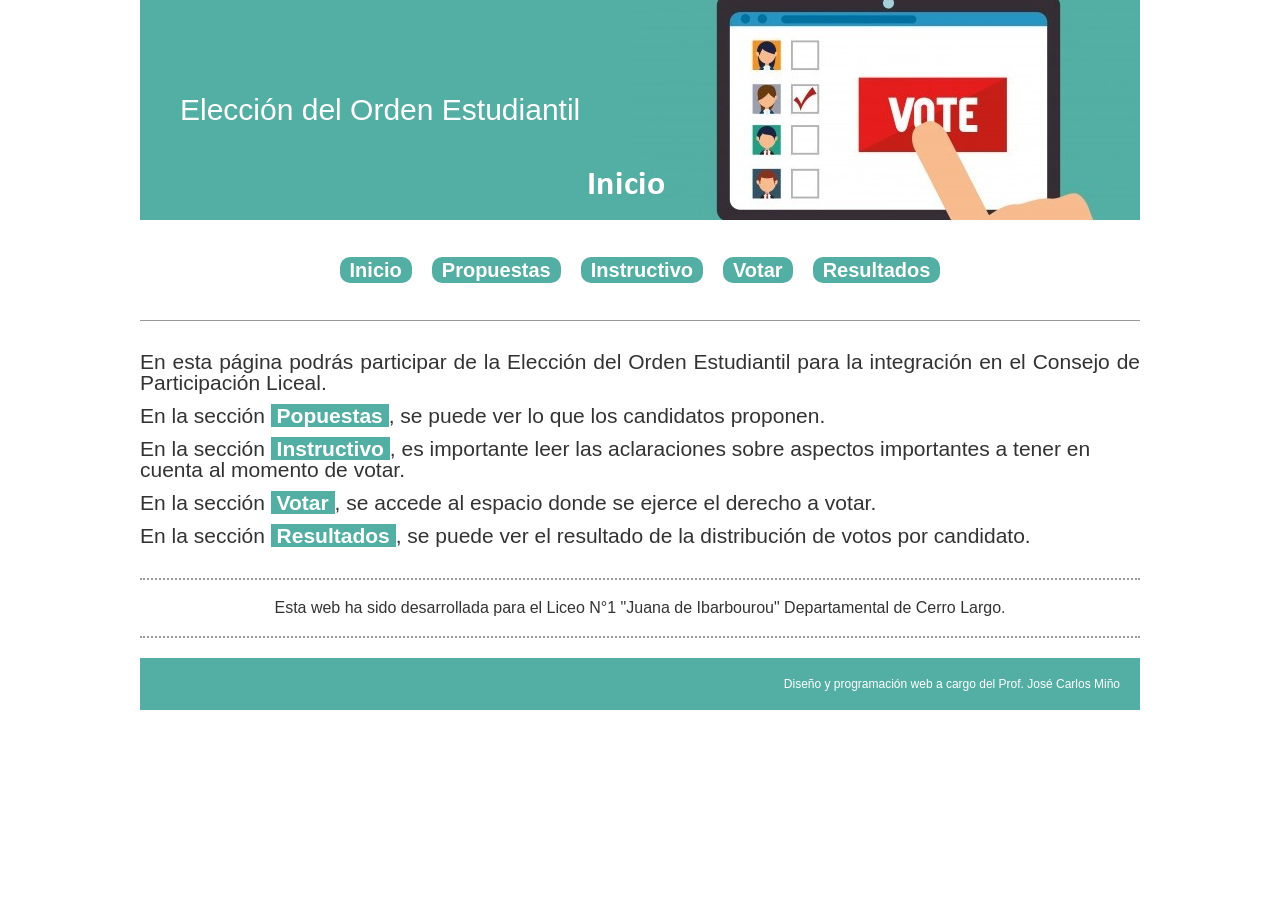
==== index.html @ aa889b9c "Update index.html" ====
<!doctype html>
<html lang="es">
<head>
    <meta charset="utf-8">
    <meta http-equiv="x-ua-compatible" content="ie=edge">
    <meta name="viewport" content="width=device-width, initial-scale=1.0">
    <link rel="canonical" href="" />
    <title>Elección del Orden Estudiantil</title>
    <meta name="description" content="">
    <link rel="stylesheet" href="style.css">
    <script src="script.js"></script>
</head>

<body>
	<header style="background-image: url('images/encabezado_inicio.png');">
		<div id="logo"><img src="">Elección del Orden Estudiantil</div>
		
	</header>
	<section>
		<nav>  
			<ul>
				<li><a href="/eleccion/index.html">Inicio</a>
				<li><a href="/eleccion/webs/propuestas.html">Propuestas</a>
				<li><a href="/eleccion/webs/instructivo.html">Instructivo</a>
				<li><a href="/eleccion/webs/votar.html">Votar</a>
				<li><a href="/eleccion/webs/resultados.html">Resultados</a>
			</ul>
		</nav>
	</section>
	<section id="pageContent">
		<main role="main">
			<article>
				<h2 style="text-align: justify;">En esta página podrás participar de la Elección del Orden Estudiantil para la integración en el Consejo de Participación Liceal.</h2>
				<p style="text-align: justify;"><h2>En la sección <span style="color: #FFF; background-color: #53afa4;"><strong>&nbsp;Popuestas&nbsp;</strong></span>, se puede ver lo que los candidatos proponen.</h2></p>
				<p style="text-align: justify;"><h2>En la sección <span style="color: #FFF; background-color: #53afa4;"><strong>&nbsp;Instructivo&nbsp;</strong></span>, es importante leer las aclaraciones sobre aspectos importantes a tener en cuenta al momento de votar.</h2></p>
				<p style="text-align: justify;"><h2>En la sección <span style="color: #FFF; background-color: #53afa4;"><strong>&nbsp;Votar&nbsp;</strong></span>, se accede al espacio donde se ejerce el derecho a votar.</h2></p>
				<p style="text-align: justify;"><h2>En la sección <span style="color: #FFF; background-color: #53afa4;"><strong>&nbsp;Resultados&nbsp;</strong></span>, se puede ver el resultado de la distribución de votos por candidato.</h2></p>
			</article>
			<article>
				<p style="text-align: center;">Esta web ha sido desarrollada para el Liceo N°1 "Juana de Ibarbourou" Departamental de Cerro Largo.</p>
			</article>
						
		</main>
		
	</section>
	<footer>
		<p>Diseño y programación web a cargo del Prof. José Carlos Miño</p>
		
	</footer>


</body>

</html>
---- style.css ----
html,body,div,span,object,iframe,h1,h2,h3,h4,h5,h6,p,blockquote,pre,abbr,address,cite,code,del,dfn,em,img,ins,kbd,q,samp,small,strong,sub,sup,var,b,i,dl,dt,dd,ol,ul,li,fieldset,form,label,legend,table,caption,tbody,tfoot,thead,tr,th,td,article,aside,canvas,details,figcaption,figure,footer,header,hgroup,menu,nav,section,summary,time,mark,audio,video{margin:0;padding:0;border:0;outline:0;font-size:100%;vertical-align:baseline;background:transparent}
body{line-height:1; font-family: arial;}
h1{font-size: 25px;}h2{font-size: 21px;}h3{font-size: 18px;}h4{font-size: 16px;}
article,aside,details,figcaption,figure,footer,header,hgroup,menu,nav,section{display:block}
nav ul{list-style:none}
blockquote,q{quotes:none}
blockquote:before,blockquote:after,q:before,q:after{content:none}
a{margin:0;padding:0;font-size:100%;vertical-align:baseline;background:transparent}
ins{background-color:#ff9;color:#000;text-decoration:none}
mark{background-color:#ff9;color:#000;font-style:italic;font-weight:bold}
del{text-decoration:line-through}
abbr[title],dfn[title]{border-bottom:1px dotted;cursor:help}
table{border-collapse:collapse;border-spacing:0}
hr{display:block;height:1px;border:0;border-top:1px solid #ccc;margin:1em 0;padding:0}
input,select{vertical-align:middle}

body,html {
	background-color: #FFF;
}

header {
    background-image: url('images/encabezado.png');
    background-repeat: repeat;
    background-size: auto;
    background-position: 100px -145px;	
    padding: 95px 30px;
    max-width: 940px;
    margin: auto;
}

nav {
    display: flex;
    justify-content: center;
}
nav ul li a {
    background: #53afa4;
    padding: 2px 10px;
    font-size: 20px;
    text-decoration: none;
    font-weight: bold;
    color: #FFF;
    border-radius: 10px;
}
nav ul li a:hover {
	background: #FFF;
	color: #444;
}
nav ul li {
    display: inline-block;
    margin: 10px;
}
nav ul {
    list-style: none;
}
#pageContent {
    max-width: 1000px;
    margin: auto;
    border: none;
}
main {
	float: left;
	width: 100%;
}
aside {
	float: right;
	width: 30%;
}
article {
    border-bottom: 2px dotted #999;
    padding-bottom: 20px;
    margin-bottom: 20px;
}
article h2 {
    font-weight: normal;
    margin-bottom: 12px;
}
article p {
	
}
main section {
	
}
footer {
	background: #53afa4;
	max-width: 1000px;
	margin: auto;
	clear: both;
	text-align: right;
}
footer p {
	padding: 20px;
	font-size: 75%;
	color: #FFF;
}
address {
    padding: 10px 20px 30px 10px;
}
aside > div {
	margin: 10px auto;
	background: #AEC6CF;
	min-height: 100px;
}
#logo {
    display: inline-block;
    vertical-align: middle;
    font-size: 30px;
    margin-right: 75px;
    color: #FFF;
}
#logo img {
    width: 50px;
    vertical-align: middle;
    margin-right: 10px;
}
body > section {
    max-width: 1000px;
    margin: auto;
    padding: 30px 0px;
    border-bottom: 1px solid #999;
    color: #333;
}

@media screen and (max-width: 1000px) {
	body > section {
		padding: 30px 20px;
	}
}
@media screen and (max-width: 600px) {
	main {
		float: none;
		width: 100%;
	}
	aside {
		float: none;
		width: 100%;
	}

}
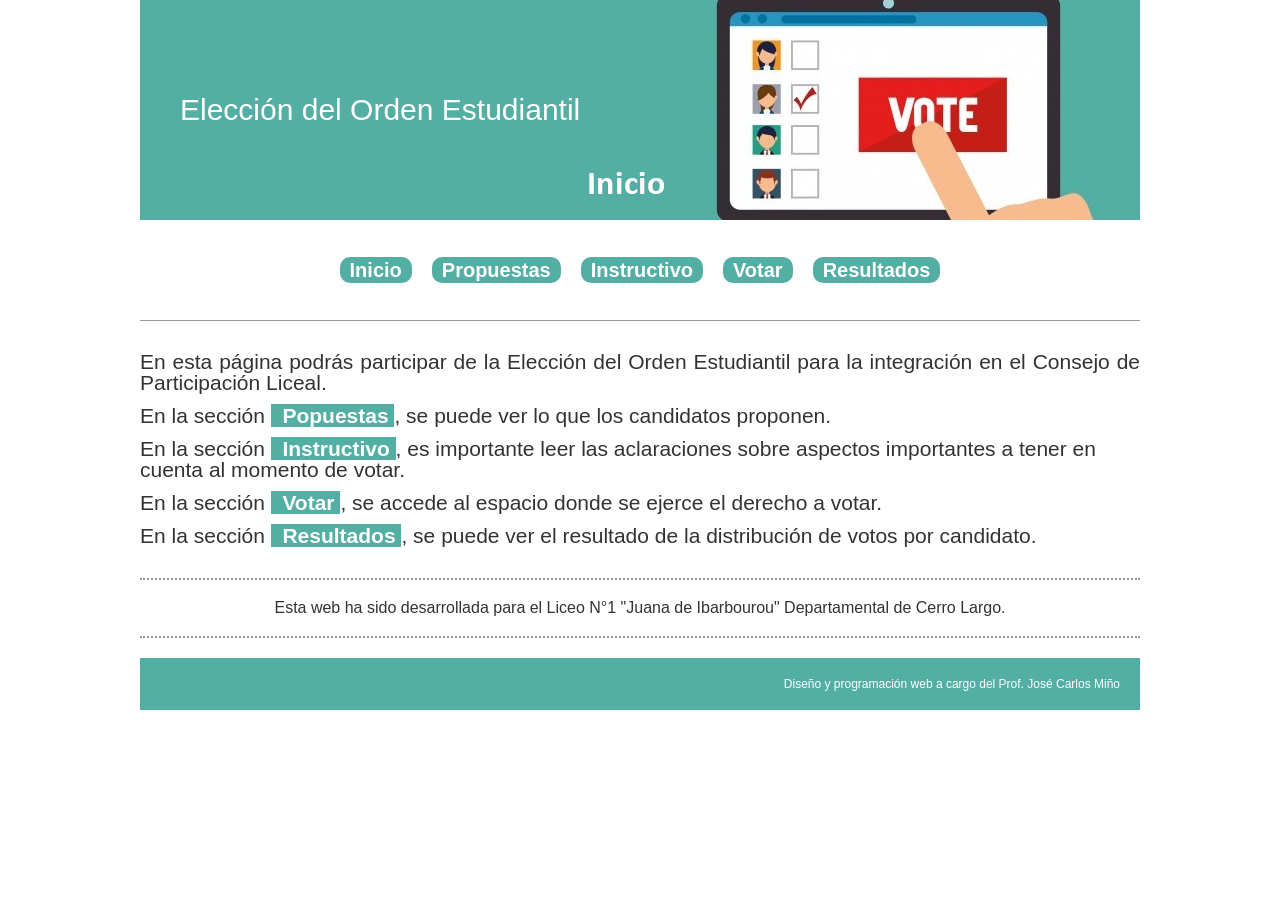
==== commit 4003d14d: "Update index.html" ====
--- a/index.html
+++ b/index.html
@@ -31,10 +31,10 @@
 		<main role="main">
 			<article>
 				<h2 style="text-align: justify;">En esta página podrás participar de la Elección del Orden Estudiantil para la integración en el Consejo de Participación Liceal.</h2>
-				<p style="text-align: justify;"><h2>En la sección <span style="color: #FFF; background-color: #53afa4;"><strong>&nbsp;Popuestas&nbsp;</strong></span>, se puede ver lo que los candidatos proponen.</h2></p>
-				<p style="text-align: justify;"><h2>En la sección <span style="color: #FFF; background-color: #53afa4;"><strong>&nbsp;Instructivo&nbsp;</strong></span>, es importante leer las aclaraciones sobre aspectos importantes a tener en cuenta al momento de votar.</h2></p>
-				<p style="text-align: justify;"><h2>En la sección <span style="color: #FFF; background-color: #53afa4;"><strong>&nbsp;Votar&nbsp;</strong></span>, se accede al espacio donde se ejerce el derecho a votar.</h2></p>
-				<p style="text-align: justify;"><h2>En la sección <span style="color: #FFF; background-color: #53afa4;"><strong>&nbsp;Resultados&nbsp;</strong></span>, se puede ver el resultado de la distribución de votos por candidato.</h2></p>
+				<p style="text-align: justify;"><h2>En la sección <span style="color: #FFF; background-color: #53afa4;"><strong>&nbsp;&nbsp;Popuestas&nbsp;</strong></span>, se puede ver lo que los candidatos proponen.</h2></p>
+				<p style="text-align: justify;"><h2>En la sección <span style="color: #FFF; background-color: #53afa4;"><strong>&nbsp;&nbsp;Instructivo&nbsp;</strong></span>, es importante leer las aclaraciones sobre aspectos importantes a tener en cuenta al momento de votar.</h2></p>
+				<p style="text-align: justify;"><h2>En la sección <span style="color: #FFF; background-color: #53afa4;"><strong>&nbsp;&nbsp;Votar&nbsp;</strong></span>, se accede al espacio donde se ejerce el derecho a votar.</h2></p>
+				<p style="text-align: justify;"><h2>En la sección <span style="color: #FFF; background-color: #53afa4;"><strong>&nbsp;&nbsp;Resultados&nbsp;</strong></span>, se puede ver el resultado de la distribución de votos por candidato.</h2></p>
 			</article>
 			<article>
 				<p style="text-align: center;">Esta web ha sido desarrollada para el Liceo N°1 "Juana de Ibarbourou" Departamental de Cerro Largo.</p>
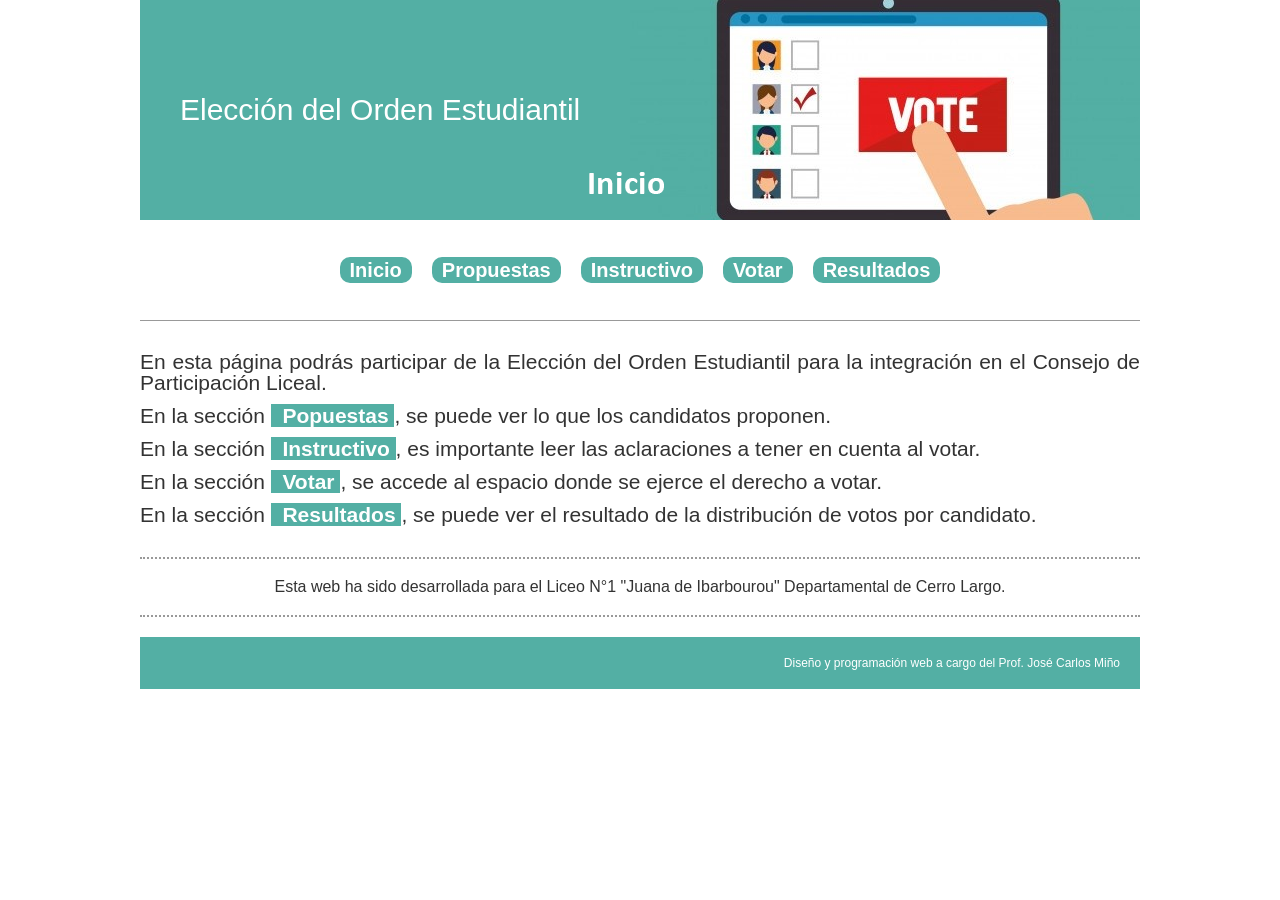
==== commit f5b6db14: "Update index.html" ====
--- a/index.html
+++ b/index.html
@@ -32,7 +32,7 @@
 			<article>
 				<h2 style="text-align: justify;">En esta página podrás participar de la Elección del Orden Estudiantil para la integración en el Consejo de Participación Liceal.</h2>
 				<p style="text-align: justify;"><h2>En la sección <span style="color: #FFF; background-color: #53afa4;"><strong>&nbsp;&nbsp;Popuestas&nbsp;</strong></span>, se puede ver lo que los candidatos proponen.</h2></p>
-				<p style="text-align: justify;"><h2>En la sección <span style="color: #FFF; background-color: #53afa4;"><strong>&nbsp;&nbsp;Instructivo&nbsp;</strong></span>, es importante leer las aclaraciones sobre aspectos importantes a tener en cuenta al momento de votar.</h2></p>
+				<p style="text-align: justify;"><h2>En la sección <span style="color: #FFF; background-color: #53afa4;"><strong>&nbsp;&nbsp;Instructivo&nbsp;</strong></span>, es importante leer las aclaraciones a tener en cuenta al votar.</h2></p>
 				<p style="text-align: justify;"><h2>En la sección <span style="color: #FFF; background-color: #53afa4;"><strong>&nbsp;&nbsp;Votar&nbsp;</strong></span>, se accede al espacio donde se ejerce el derecho a votar.</h2></p>
 				<p style="text-align: justify;"><h2>En la sección <span style="color: #FFF; background-color: #53afa4;"><strong>&nbsp;&nbsp;Resultados&nbsp;</strong></span>, se puede ver el resultado de la distribución de votos por candidato.</h2></p>
 			</article>
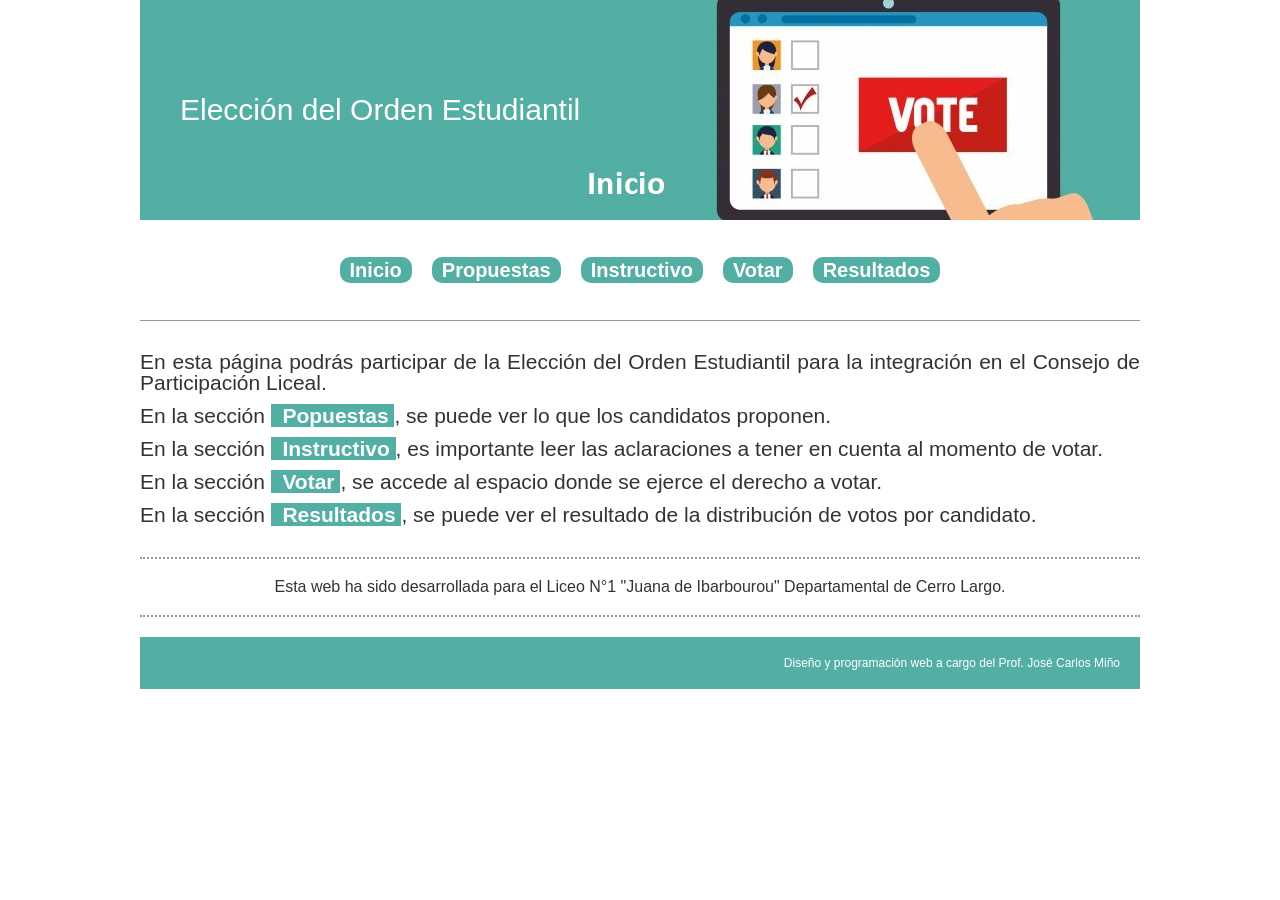
==== commit 73d7219d: "Update index.html" ====
--- a/index.html
+++ b/index.html
@@ -32,7 +32,7 @@
 			<article>
 				<h2 style="text-align: justify;">En esta página podrás participar de la Elección del Orden Estudiantil para la integración en el Consejo de Participación Liceal.</h2>
 				<p style="text-align: justify;"><h2>En la sección <span style="color: #FFF; background-color: #53afa4;"><strong>&nbsp;&nbsp;Popuestas&nbsp;</strong></span>, se puede ver lo que los candidatos proponen.</h2></p>
-				<p style="text-align: justify;"><h2>En la sección <span style="color: #FFF; background-color: #53afa4;"><strong>&nbsp;&nbsp;Instructivo&nbsp;</strong></span>, es importante leer las aclaraciones a tener en cuenta al votar.</h2></p>
+				<p style="text-align: justify;"><h2>En la sección <span style="color: #FFF; background-color: #53afa4;"><strong>&nbsp;&nbsp;Instructivo&nbsp;</strong></span>, es importante leer las aclaraciones a tener en cuenta al momento de votar.</h2></p>
 				<p style="text-align: justify;"><h2>En la sección <span style="color: #FFF; background-color: #53afa4;"><strong>&nbsp;&nbsp;Votar&nbsp;</strong></span>, se accede al espacio donde se ejerce el derecho a votar.</h2></p>
 				<p style="text-align: justify;"><h2>En la sección <span style="color: #FFF; background-color: #53afa4;"><strong>&nbsp;&nbsp;Resultados&nbsp;</strong></span>, se puede ver el resultado de la distribución de votos por candidato.</h2></p>
 			</article>
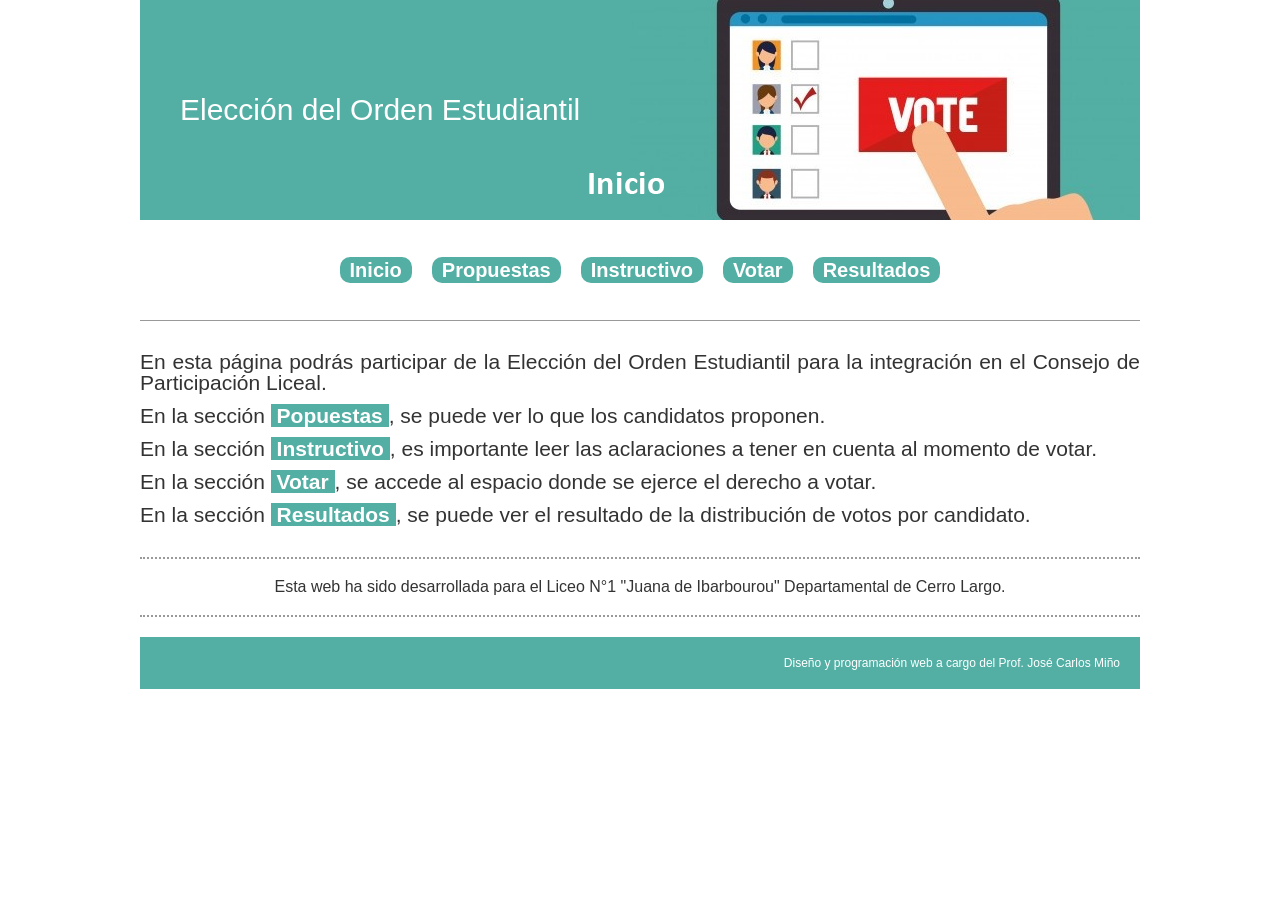
==== commit e5355d0b: "Update index.html" ====
--- a/index.html
+++ b/index.html
@@ -31,10 +31,10 @@
 		<main role="main">
 			<article>
 				<h2 style="text-align: justify;">En esta página podrás participar de la Elección del Orden Estudiantil para la integración en el Consejo de Participación Liceal.</h2>
-				<p style="text-align: justify;"><h2>En la sección <span style="color: #FFF; background-color: #53afa4;"><strong>&nbsp;&nbsp;Popuestas&nbsp;</strong></span>, se puede ver lo que los candidatos proponen.</h2></p>
-				<p style="text-align: justify;"><h2>En la sección <span style="color: #FFF; background-color: #53afa4;"><strong>&nbsp;&nbsp;Instructivo&nbsp;</strong></span>, es importante leer las aclaraciones a tener en cuenta al momento de votar.</h2></p>
-				<p style="text-align: justify;"><h2>En la sección <span style="color: #FFF; background-color: #53afa4;"><strong>&nbsp;&nbsp;Votar&nbsp;</strong></span>, se accede al espacio donde se ejerce el derecho a votar.</h2></p>
-				<p style="text-align: justify;"><h2>En la sección <span style="color: #FFF; background-color: #53afa4;"><strong>&nbsp;&nbsp;Resultados&nbsp;</strong></span>, se puede ver el resultado de la distribución de votos por candidato.</h2></p>
+				<p style="text-align: justify;"><h2>En la sección <span style="color: #FFF; background-color: #53afa4;"><strong>&nbsp;Popuestas&nbsp;</strong></span>, se puede ver lo que los candidatos proponen.</h2></p>
+				<p style="text-align: justify;"><h2>En la sección <span style="color: #FFF; background-color: #53afa4;"><strong>&nbsp;Instructivo&nbsp;</strong></span>, es importante leer las aclaraciones a tener en cuenta al momento de votar.</h2></p>
+				<p style="text-align: justify;"><h2>En la sección <span style="color: #FFF; background-color: #53afa4;"><strong>&nbsp;Votar&nbsp;</strong></span>, se accede al espacio donde se ejerce el derecho a votar.</h2></p>
+				<p style="text-align: justify;"><h2>En la sección <span style="color: #FFF; background-color: #53afa4;"><strong>&nbsp;Resultados&nbsp;</strong></span>, se puede ver el resultado de la distribución de votos por candidato.</h2></p>
 			</article>
 			<article>
 				<p style="text-align: center;">Esta web ha sido desarrollada para el Liceo N°1 "Juana de Ibarbourou" Departamental de Cerro Largo.</p>
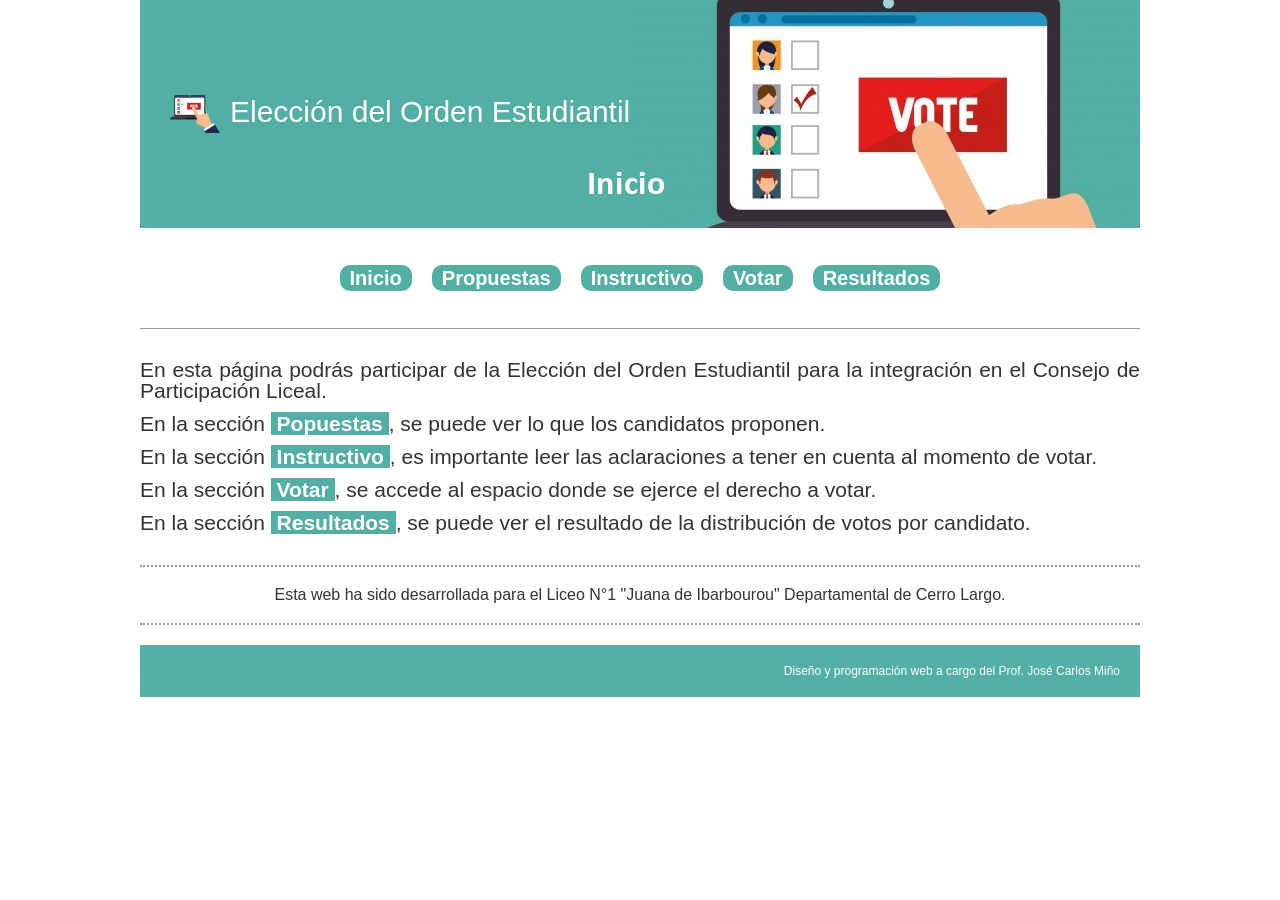
==== commit 697c46d0: "Update index.html" ====
--- a/index.html
+++ b/index.html
@@ -13,7 +13,7 @@
 
 <body>
 	<header style="background-image: url('images/encabezado_inicio.png');">
-		<div id="logo"><img src="">Elección del Orden Estudiantil</div>
+		<div id="logo"><img src="images/logo.png">Elección del Orden Estudiantil</div>
 		
 	</header>
 	<section>
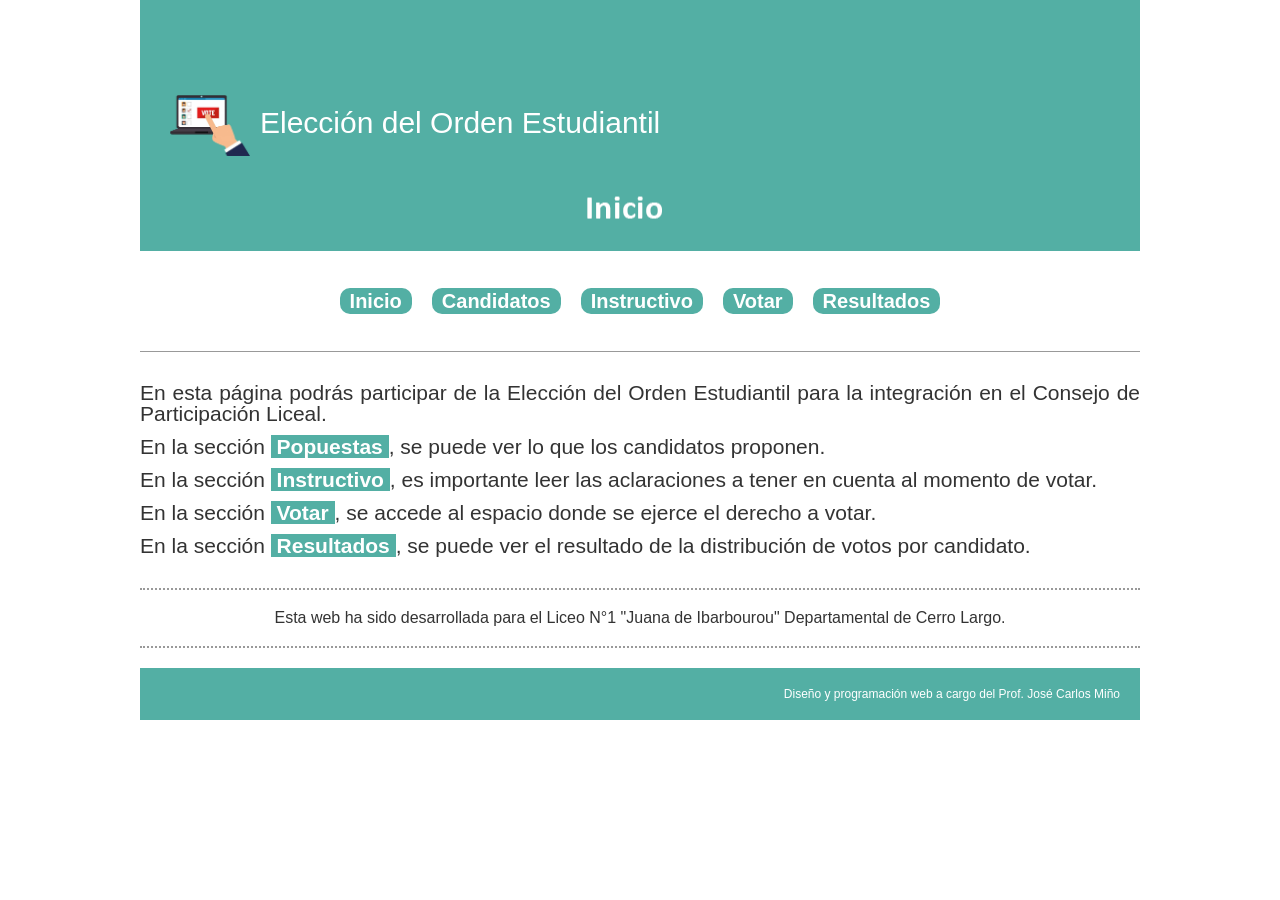
==== commit 1096bd76: "Update index.html" ====
--- a/index.html
+++ b/index.html
@@ -20,7 +20,7 @@
 		<nav>  
 			<ul>
 				<li><a href="/eleccion/index.html">Inicio</a>
-				<li><a href="/eleccion/webs/propuestas.html">Propuestas</a>
+				<li><a href="/eleccion/webs/propuestas.html">Candidatos</a>
 				<li><a href="/eleccion/webs/instructivo.html">Instructivo</a>
 				<li><a href="/eleccion/webs/votar.html">Votar</a>
 				<li><a href="/eleccion/webs/resultados.html">Resultados</a>
--- a/style.css
+++ b/style.css
@@ -20,9 +20,9 @@
 
 header {
     background-image: url('images/encabezado.png');
-    background-repeat: repeat;
+    background-repeat: no-repeat;
     background-size: auto;
-    background-position: 100px -145px;	
+    background-position: center;	
     padding: 95px 30px;
     max-width: 940px;
     margin: auto;
@@ -108,7 +108,7 @@
     color: #FFF;
 }
 #logo img {
-    width: 50px;
+    width: 80px;
     vertical-align: middle;
     margin-right: 10px;
 }
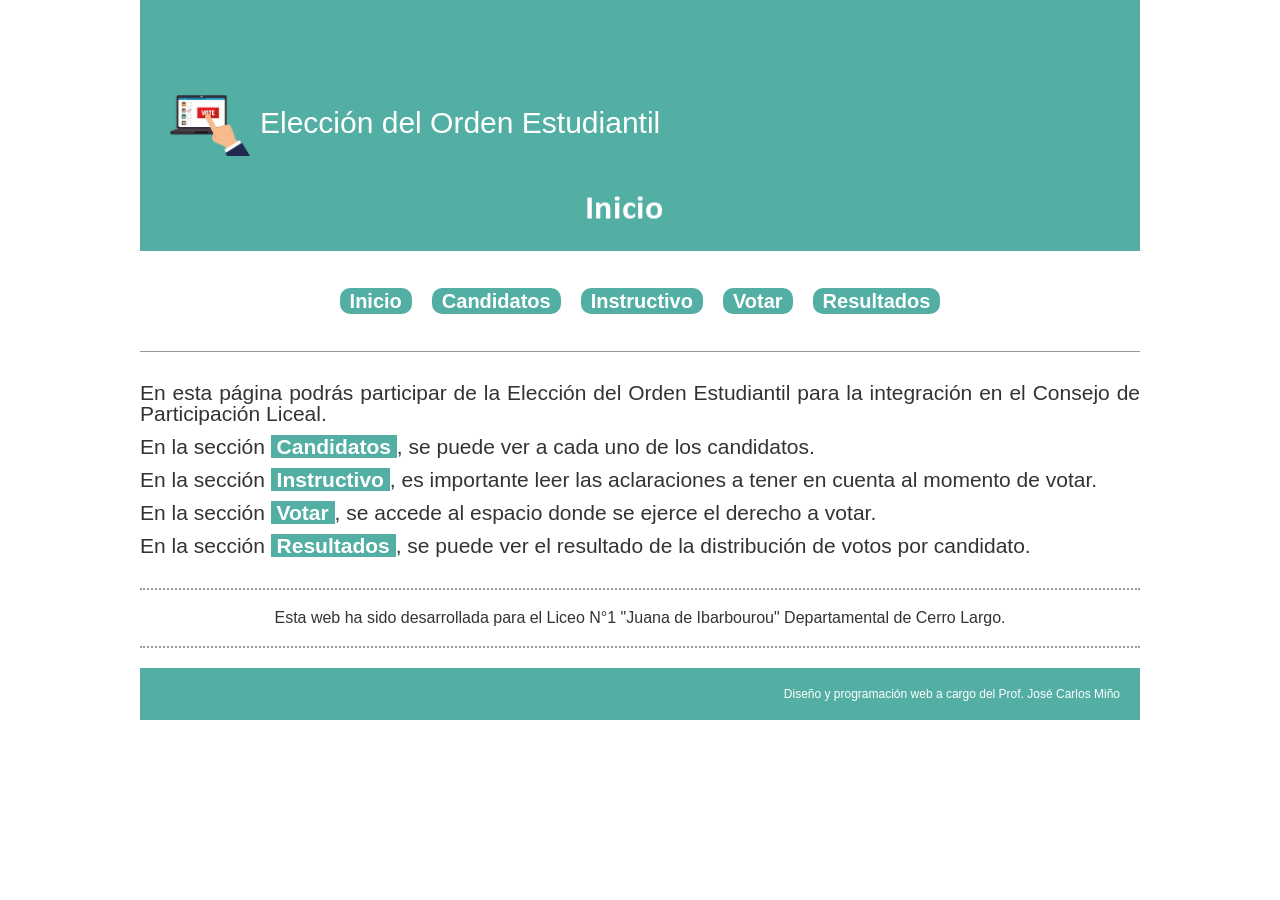
==== commit 7235376b: "Update index.html" ====
--- a/index.html
+++ b/index.html
@@ -31,7 +31,7 @@
 		<main role="main">
 			<article>
 				<h2 style="text-align: justify;">En esta página podrás participar de la Elección del Orden Estudiantil para la integración en el Consejo de Participación Liceal.</h2>
-				<p style="text-align: justify;"><h2>En la sección <span style="color: #FFF; background-color: #53afa4;"><strong>&nbsp;Popuestas&nbsp;</strong></span>, se puede ver lo que los candidatos proponen.</h2></p>
+				<p style="text-align: justify;"><h2>En la sección <span style="color: #FFF; background-color: #53afa4;"><strong>&nbsp;Candidatos&nbsp;</strong></span>, se puede ver a cada uno de los candidatos.</h2></p>
 				<p style="text-align: justify;"><h2>En la sección <span style="color: #FFF; background-color: #53afa4;"><strong>&nbsp;Instructivo&nbsp;</strong></span>, es importante leer las aclaraciones a tener en cuenta al momento de votar.</h2></p>
 				<p style="text-align: justify;"><h2>En la sección <span style="color: #FFF; background-color: #53afa4;"><strong>&nbsp;Votar&nbsp;</strong></span>, se accede al espacio donde se ejerce el derecho a votar.</h2></p>
 				<p style="text-align: justify;"><h2>En la sección <span style="color: #FFF; background-color: #53afa4;"><strong>&nbsp;Resultados&nbsp;</strong></span>, se puede ver el resultado de la distribución de votos por candidato.</h2></p>
